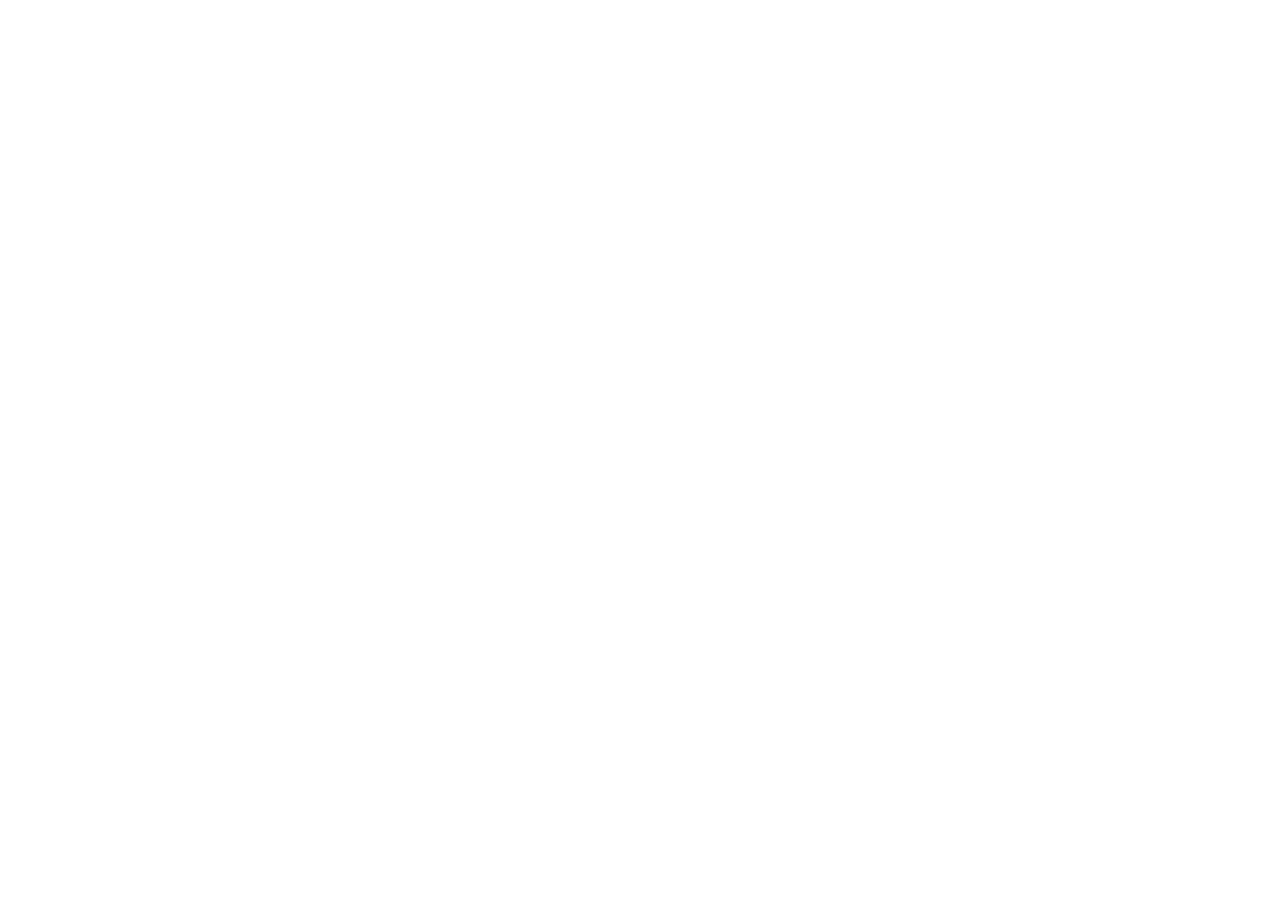
==== index.html @ 211f7cfb "add initial website content for bei.money" ====
<!doctype html>
<html lang="en">
  <head>
    <meta charset="UTF-8" />
    <link rel="icon" type="image/svg+xml" href="/beimoney-website/assets/favicon-C5PRmY2d.png" />
    <meta name="viewport" content="width=device-width, initial-scale=1.0" />
    <title>Bei Money</title>
    <link
      rel="stylesheet"
      href="https://fonts.googleapis.com/css?family=Fira+Sans:400,400i,500,700"
    />
    <script type="module" crossorigin src="/beimoney-website/assets/index-CaS7_gN7.js"></script>
    <link rel="stylesheet" crossorigin href="/beimoney-website/assets/index-CjQytxza.css">
  </head>
  <body class="bg-gray-100">
    <div id="root"></div>
  </body>
</html>
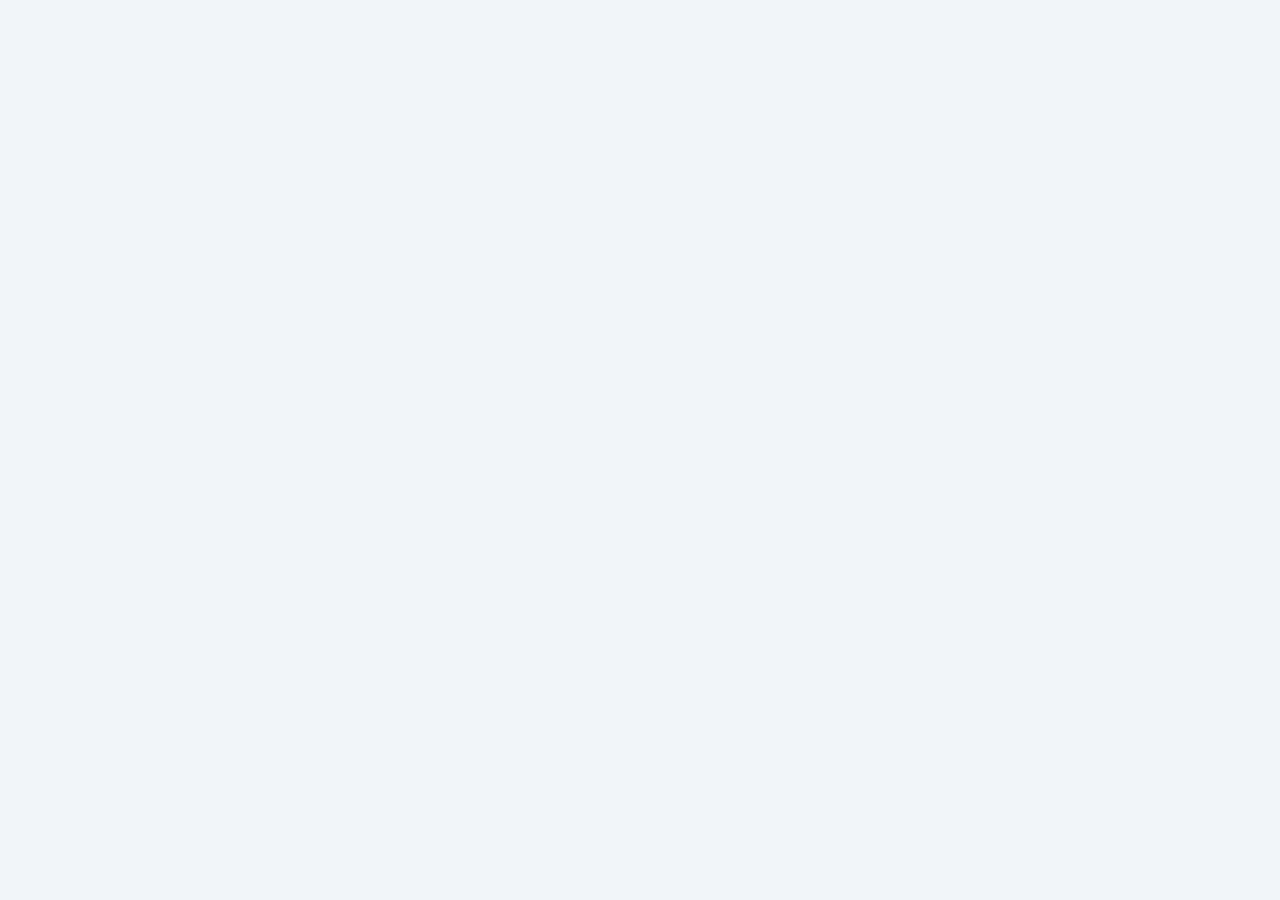
==== commit fd9acb73: "update the base directory for the site" ====
--- a/index.html
+++ b/index.html
@@ -2,15 +2,15 @@
 <html lang="en">
   <head>
     <meta charset="UTF-8" />
-    <link rel="icon" type="image/svg+xml" href="/beimoney-website/assets/favicon-C5PRmY2d.png" />
+    <link rel="icon" type="image/svg+xml" href="/assets/favicon-C5PRmY2d.png" />
     <meta name="viewport" content="width=device-width, initial-scale=1.0" />
     <title>Bei Money</title>
     <link
       rel="stylesheet"
       href="https://fonts.googleapis.com/css?family=Fira+Sans:400,400i,500,700"
     />
-    <script type="module" crossorigin src="/beimoney-website/assets/index-CaS7_gN7.js"></script>
-    <link rel="stylesheet" crossorigin href="/beimoney-website/assets/index-CjQytxza.css">
+    <script type="module" crossorigin src="/assets/index-CsopZhjK.js"></script>
+    <link rel="stylesheet" crossorigin href="/assets/index-CjQytxza.css">
   </head>
   <body class="bg-gray-100">
     <div id="root"></div>
--- a/assets/index-CjQytxza.css
+++ b/assets/index-CjQytxza.css
@@ -0,0 +1,2 @@
+/*! tailwindcss v3.4.7 | MIT License | https://tailwindcss.com
+ */*,:before,:after{box-sizing:border-box;border-width:0;border-style:solid;border-color:#e2e8f0}:before,:after{--tw-content: ""}html,:host{line-height:1.5;-webkit-text-size-adjust:100%;-moz-tab-size:4;-o-tab-size:4;tab-size:4;font-family:Fira Sans,ui-sans-serif,system-ui,sans-serif,"Apple Color Emoji","Segoe UI Emoji",Segoe UI Symbol,"Noto Color Emoji";font-feature-settings:normal;font-variation-settings:normal;-webkit-tap-highlight-color:transparent}body{margin:0;line-height:inherit}hr{height:0;color:inherit;border-top-width:1px}abbr:where([title]){-webkit-text-decoration:underline dotted;text-decoration:underline dotted}h1,h2,h3,h4,h5,h6{font-size:inherit;font-weight:inherit}a{color:inherit;text-decoration:inherit}b,strong{font-weight:bolder}code,kbd,samp,pre{font-family:ui-monospace,SFMono-Regular,Menlo,Monaco,Consolas,Liberation Mono,Courier New,monospace;font-feature-settings:normal;font-variation-settings:normal;font-size:1em}small{font-size:80%}sub,sup{font-size:75%;line-height:0;position:relative;vertical-align:baseline}sub{bottom:-.25em}sup{top:-.5em}table{text-indent:0;border-color:inherit;border-collapse:collapse}button,input,optgroup,select,textarea{font-family:inherit;font-feature-settings:inherit;font-variation-settings:inherit;font-size:100%;font-weight:inherit;line-height:inherit;letter-spacing:inherit;color:inherit;margin:0;padding:0}button,select{text-transform:none}button,input:where([type=button]),input:where([type=reset]),input:where([type=submit]){-webkit-appearance:button;background-color:transparent;background-image:none}:-moz-focusring{outline:auto}:-moz-ui-invalid{box-shadow:none}progress{vertical-align:baseline}::-webkit-inner-spin-button,::-webkit-outer-spin-button{height:auto}[type=search]{-webkit-appearance:textfield;outline-offset:-2px}::-webkit-search-decoration{-webkit-appearance:none}::-webkit-file-upload-button{-webkit-appearance:button;font:inherit}summary{display:list-item}blockquote,dl,dd,h1,h2,h3,h4,h5,h6,hr,figure,p,pre{margin:0}fieldset{margin:0;padding:0}legend{padding:0}ol,ul,menu{list-style:none;margin:0;padding:0}dialog{padding:0}textarea{resize:vertical}input::-moz-placeholder,textarea::-moz-placeholder{opacity:1;color:#94a3b8}input::placeholder,textarea::placeholder{opacity:1;color:#94a3b8}button,[role=button]{cursor:pointer}:disabled{cursor:default}img,svg,video,canvas,audio,iframe,embed,object{display:block;vertical-align:middle}img,video{max-width:100%;height:auto}[hidden]{display:none}[type=text],input:where(:not([type])),[type=email],[type=url],[type=password],[type=number],[type=date],[type=datetime-local],[type=month],[type=search],[type=tel],[type=time],[type=week],[multiple],textarea,select{-webkit-appearance:none;-moz-appearance:none;appearance:none;background-color:#fff;border-color:#64748b;border-width:1px;border-radius:0;padding:.5rem .75rem;font-size:1rem;line-height:1.5rem;--tw-shadow: 0 0 #0000}[type=text]:focus,input:where(:not([type])):focus,[type=email]:focus,[type=url]:focus,[type=password]:focus,[type=number]:focus,[type=date]:focus,[type=datetime-local]:focus,[type=month]:focus,[type=search]:focus,[type=tel]:focus,[type=time]:focus,[type=week]:focus,[multiple]:focus,textarea:focus,select:focus{outline:2px solid transparent;outline-offset:2px;--tw-ring-inset: var(--tw-empty, );--tw-ring-offset-width: 0px;--tw-ring-offset-color: #fff;--tw-ring-color: #2563eb;--tw-ring-offset-shadow: var(--tw-ring-inset) 0 0 0 var(--tw-ring-offset-width) var(--tw-ring-offset-color);--tw-ring-shadow: var(--tw-ring-inset) 0 0 0 calc(1px + var(--tw-ring-offset-width)) var(--tw-ring-color);box-shadow:var(--tw-ring-offset-shadow),var(--tw-ring-shadow),var(--tw-shadow);border-color:#2563eb}input::-moz-placeholder,textarea::-moz-placeholder{color:#64748b;opacity:1}input::placeholder,textarea::placeholder{color:#64748b;opacity:1}::-webkit-datetime-edit-fields-wrapper{padding:0}::-webkit-date-and-time-value{min-height:1.5em;text-align:inherit}::-webkit-datetime-edit{display:inline-flex}::-webkit-datetime-edit,::-webkit-datetime-edit-year-field,::-webkit-datetime-edit-month-field,::-webkit-datetime-edit-day-field,::-webkit-datetime-edit-hour-field,::-webkit-datetime-edit-minute-field,::-webkit-datetime-edit-second-field,::-webkit-datetime-edit-millisecond-field,::-webkit-datetime-edit-meridiem-field{padding-top:0;padding-bottom:0}select{background-image:url("data:image/svg+xml,%3csvg xmlns='http://www.w3.org/2000/svg' fill='none' viewBox='0 0 20 20'%3e%3cpath stroke='%2364748b' stroke-linecap='round' stroke-linejoin='round' stroke-width='1.5' d='M6 8l4 4 4-4'/%3e%3c/svg%3e");background-position:right .5rem center;background-repeat:no-repeat;background-size:1.5em 1.5em;padding-right:2.5rem;-webkit-print-color-adjust:exact;print-color-adjust:exact}[multiple],[size]:where(select:not([size="1"])){background-image:initial;background-position:initial;background-repeat:unset;background-size:initial;padding-right:.75rem;-webkit-print-color-adjust:unset;print-color-adjust:unset}[type=checkbox],[type=radio]{-webkit-appearance:none;-moz-appearance:none;appearance:none;padding:0;-webkit-print-color-adjust:exact;print-color-adjust:exact;display:inline-block;vertical-align:middle;background-origin:border-box;-webkit-user-select:none;-moz-user-select:none;user-select:none;flex-shrink:0;height:1rem;width:1rem;color:#2563eb;background-color:#fff;border-color:#64748b;border-width:1px;--tw-shadow: 0 0 #0000}[type=checkbox]{border-radius:0}[type=radio]{border-radius:100%}[type=checkbox]:focus,[type=radio]:focus{outline:2px solid transparent;outline-offset:2px;--tw-ring-inset: var(--tw-empty, );--tw-ring-offset-width: 2px;--tw-ring-offset-color: #fff;--tw-ring-color: #2563eb;--tw-ring-offset-shadow: var(--tw-ring-inset) 0 0 0 var(--tw-ring-offset-width) var(--tw-ring-offset-color);--tw-ring-shadow: var(--tw-ring-inset) 0 0 0 calc(2px + var(--tw-ring-offset-width)) var(--tw-ring-color);box-shadow:var(--tw-ring-offset-shadow),var(--tw-ring-shadow),var(--tw-shadow)}[type=checkbox]:checked,[type=radio]:checked{border-color:transparent;background-color:currentColor;background-size:100% 100%;background-position:center;background-repeat:no-repeat}[type=checkbox]:checked{background-image:url("data:image/svg+xml,%3csvg viewBox='0 0 16 16' fill='white' xmlns='http://www.w3.org/2000/svg'%3e%3cpath d='M12.207 4.793a1 1 0 010 1.414l-5 5a1 1 0 01-1.414 0l-2-2a1 1 0 011.414-1.414L6.5 9.086l4.293-4.293a1 1 0 011.414 0z'/%3e%3c/svg%3e")}@media (forced-colors: active){[type=checkbox]:checked{-webkit-appearance:auto;-moz-appearance:auto;appearance:auto}}[type=radio]:checked{background-image:url("data:image/svg+xml,%3csvg viewBox='0 0 16 16' fill='white' xmlns='http://www.w3.org/2000/svg'%3e%3ccircle cx='8' cy='8' r='3'/%3e%3c/svg%3e")}@media (forced-colors: active){[type=radio]:checked{-webkit-appearance:auto;-moz-appearance:auto;appearance:auto}}[type=checkbox]:checked:hover,[type=checkbox]:checked:focus,[type=radio]:checked:hover,[type=radio]:checked:focus{border-color:transparent;background-color:currentColor}[type=checkbox]:indeterminate{background-image:url("data:image/svg+xml,%3csvg xmlns='http://www.w3.org/2000/svg' fill='none' viewBox='0 0 16 16'%3e%3cpath stroke='white' stroke-linecap='round' stroke-linejoin='round' stroke-width='2' d='M4 8h8'/%3e%3c/svg%3e");border-color:transparent;background-color:currentColor;background-size:100% 100%;background-position:center;background-repeat:no-repeat}@media (forced-colors: active){[type=checkbox]:indeterminate{-webkit-appearance:auto;-moz-appearance:auto;appearance:auto}}[type=checkbox]:indeterminate:hover,[type=checkbox]:indeterminate:focus{border-color:transparent;background-color:currentColor}[type=file]{background:unset;border-color:inherit;border-width:0;border-radius:0;padding:0;font-size:unset;line-height:inherit}[type=file]:focus{outline:1px solid ButtonText;outline:1px auto -webkit-focus-ring-color}*,:before,:after{--tw-border-spacing-x: 0;--tw-border-spacing-y: 0;--tw-translate-x: 0;--tw-translate-y: 0;--tw-rotate: 0;--tw-skew-x: 0;--tw-skew-y: 0;--tw-scale-x: 1;--tw-scale-y: 1;--tw-pan-x: ;--tw-pan-y: ;--tw-pinch-zoom: ;--tw-scroll-snap-strictness: proximity;--tw-gradient-from-position: ;--tw-gradient-via-position: ;--tw-gradient-to-position: ;--tw-ordinal: ;--tw-slashed-zero: ;--tw-numeric-figure: ;--tw-numeric-spacing: ;--tw-numeric-fraction: ;--tw-ring-inset: ;--tw-ring-offset-width: 0px;--tw-ring-offset-color: #fff;--tw-ring-color: rgb(59 130 246 / .5);--tw-ring-offset-shadow: 0 0 #0000;--tw-ring-shadow: 0 0 #0000;--tw-shadow: 0 0 #0000;--tw-shadow-colored: 0 0 #0000;--tw-blur: ;--tw-brightness: ;--tw-contrast: ;--tw-grayscale: ;--tw-hue-rotate: ;--tw-invert: ;--tw-saturate: ;--tw-sepia: ;--tw-drop-shadow: ;--tw-backdrop-blur: ;--tw-backdrop-brightness: ;--tw-backdrop-contrast: ;--tw-backdrop-grayscale: ;--tw-backdrop-hue-rotate: ;--tw-backdrop-invert: ;--tw-backdrop-opacity: ;--tw-backdrop-saturate: ;--tw-backdrop-sepia: ;--tw-contain-size: ;--tw-contain-layout: ;--tw-contain-paint: ;--tw-contain-style: }::backdrop{--tw-border-spacing-x: 0;--tw-border-spacing-y: 0;--tw-translate-x: 0;--tw-translate-y: 0;--tw-rotate: 0;--tw-skew-x: 0;--tw-skew-y: 0;--tw-scale-x: 1;--tw-scale-y: 1;--tw-pan-x: ;--tw-pan-y: ;--tw-pinch-zoom: ;--tw-scroll-snap-strictness: proximity;--tw-gradient-from-position: ;--tw-gradient-via-position: ;--tw-gradient-to-position: ;--tw-ordinal: ;--tw-slashed-zero: ;--tw-numeric-figure: ;--tw-numeric-spacing: ;--tw-numeric-fraction: ;--tw-ring-inset: ;--tw-ring-offset-width: 0px;--tw-ring-offset-color: #fff;--tw-ring-color: rgb(59 130 246 / .5);--tw-ring-offset-shadow: 0 0 #0000;--tw-ring-shadow: 0 0 #0000;--tw-shadow: 0 0 #0000;--tw-shadow-colored: 0 0 #0000;--tw-blur: ;--tw-brightness: ;--tw-contrast: ;--tw-grayscale: ;--tw-hue-rotate: ;--tw-invert: ;--tw-saturate: ;--tw-sepia: ;--tw-drop-shadow: ;--tw-backdrop-blur: ;--tw-backdrop-brightness: ;--tw-backdrop-contrast: ;--tw-backdrop-grayscale: ;--tw-backdrop-hue-rotate: ;--tw-backdrop-invert: ;--tw-backdrop-opacity: ;--tw-backdrop-saturate: ;--tw-backdrop-sepia: ;--tw-contain-size: ;--tw-contain-layout: ;--tw-contain-paint: ;--tw-contain-style: }.prose{color:var(--tw-prose-body);max-width:65ch}.prose :where(p):not(:where([class~=not-prose],[class~=not-prose] *)){margin-top:1.25em;margin-bottom:1.25em}.prose :where([class~=lead]):not(:where([class~=not-prose],[class~=not-prose] *)){color:var(--tw-prose-lead);font-size:1.25em;line-height:1.6;margin-top:1.2em;margin-bottom:1.2em}.prose :where(a):not(:where([class~=not-prose],[class~=not-prose] *)){color:currentColor;text-decoration:underline;font-weight:500}.prose :where(strong):not(:where([class~=not-prose],[class~=not-prose] *)){color:var(--tw-prose-bold);font-weight:600}.prose :where(a strong):not(:where([class~=not-prose],[class~=not-prose] *)){color:inherit}.prose :where(blockquote strong):not(:where([class~=not-prose],[class~=not-prose] *)){color:inherit}.prose :where(thead th strong):not(:where([class~=not-prose],[class~=not-prose] *)){color:inherit}.prose :where(ol):not(:where([class~=not-prose],[class~=not-prose] *)){list-style-type:decimal;margin-top:1.25em;margin-bottom:1.25em;padding-inline-start:1.625em}.prose :where(ol[type=A]):not(:where([class~=not-prose],[class~=not-prose] *)){list-style-type:upper-alpha}.prose :where(ol[type=a]):not(:where([class~=not-prose],[class~=not-prose] *)){list-style-type:lower-alpha}.prose :where(ol[type=A s]):not(:where([class~=not-prose],[class~=not-prose] *)){list-style-type:upper-alpha}.prose :where(ol[type=a s]):not(:where([class~=not-prose],[class~=not-prose] *)){list-style-type:lower-alpha}.prose :where(ol[type=I]):not(:where([class~=not-prose],[class~=not-prose] *)){list-style-type:upper-roman}.prose :where(ol[type=i]):not(:where([class~=not-prose],[class~=not-prose] *)){list-style-type:lower-roman}.prose :where(ol[type=I s]):not(:where([class~=not-prose],[class~=not-prose] *)){list-style-type:upper-roman}.prose :where(ol[type=i s]):not(:where([class~=not-prose],[class~=not-prose] *)){list-style-type:lower-roman}.prose :where(ol[type="1"]):not(:where([class~=not-prose],[class~=not-prose] *)){list-style-type:decimal}.prose :where(ul):not(:where([class~=not-prose],[class~=not-prose] *)){list-style-type:disc;margin-top:1.25em;margin-bottom:1.25em;padding-inline-start:1.625em}.prose :where(ol>li):not(:where([class~=not-prose],[class~=not-prose] *))::marker{font-weight:400;color:var(--tw-prose-counters)}.prose :where(ul>li):not(:where([class~=not-prose],[class~=not-prose] *))::marker{color:var(--tw-prose-bullets)}.prose :where(dt):not(:where([class~=not-prose],[class~=not-prose] *)){color:var(--tw-prose-headings);font-weight:600;margin-top:1.25em}.prose :where(hr):not(:where([class~=not-prose],[class~=not-prose] *)){border-color:var(--tw-prose-hr);border-top-width:1px;margin-top:3em;margin-bottom:3em}.prose :where(blockquote):not(:where([class~=not-prose],[class~=not-prose] *)){font-weight:500;font-style:italic;color:var(--tw-prose-quotes);border-inline-start-width:.25rem;border-inline-start-color:var(--tw-prose-quote-borders);quotes:"“""”""‘""’";margin-top:1.6em;margin-bottom:1.6em;padding-inline-start:1em}.prose :where(blockquote p:first-of-type):not(:where([class~=not-prose],[class~=not-prose] *)):before{content:open-quote}.prose :where(blockquote p:last-of-type):not(:where([class~=not-prose],[class~=not-prose] *)):after{content:close-quote}.prose :where(h1):not(:where([class~=not-prose],[class~=not-prose] *)){color:var(--tw-prose-headings);font-weight:800;font-size:2.25em;margin-top:0;margin-bottom:.8888889em;line-height:1.1111111}.prose :where(h1 strong):not(:where([class~=not-prose],[class~=not-prose] *)){font-weight:900;color:inherit}.prose :where(h2):not(:where([class~=not-prose],[class~=not-prose] *)){color:var(--tw-prose-headings);font-weight:700;font-size:1.5em;margin-top:2em;margin-bottom:1em;line-height:1.3333333}.prose :where(h2 strong):not(:where([class~=not-prose],[class~=not-prose] *)){font-weight:800;color:inherit}.prose :where(h3):not(:where([class~=not-prose],[class~=not-prose] *)){color:var(--tw-prose-headings);font-weight:600;font-size:1.25em;margin-top:1.6em;margin-bottom:.6em;line-height:1.6}.prose :where(h3 strong):not(:where([class~=not-prose],[class~=not-prose] *)){font-weight:700;color:inherit}.prose :where(h4):not(:where([class~=not-prose],[class~=not-prose] *)){color:var(--tw-prose-headings);font-weight:600;margin-top:1.5em;margin-bottom:.5em;line-height:1.5}.prose :where(h4 strong):not(:where([class~=not-prose],[class~=not-prose] *)){font-weight:700;color:inherit}.prose :where(img):not(:where([class~=not-prose],[class~=not-prose] *)){margin-top:2em;margin-bottom:2em}.prose :where(picture):not(:where([class~=not-prose],[class~=not-prose] *)){display:block;margin-top:2em;margin-bottom:2em}.prose :where(video):not(:where([class~=not-prose],[class~=not-prose] *)){margin-top:2em;margin-bottom:2em}.prose :where(kbd):not(:where([class~=not-prose],[class~=not-prose] *)){font-weight:500;font-family:inherit;color:var(--tw-prose-kbd);box-shadow:0 0 0 1px rgb(var(--tw-prose-kbd-shadows) / 10%),0 3px rgb(var(--tw-prose-kbd-shadows) / 10%);font-size:.875em;border-radius:.3125rem;padding-top:.1875em;padding-inline-end:.375em;padding-bottom:.1875em;padding-inline-start:.375em}.prose :where(code):not(:where([class~=not-prose],[class~=not-prose] *)){color:var(--tw-prose-code);font-weight:600;font-size:.875em}.prose :where(code):not(:where([class~=not-prose],[class~=not-prose] *)):before{content:"`"}.prose :where(code):not(:where([class~=not-prose],[class~=not-prose] *)):after{content:"`"}.prose :where(a code):not(:where([class~=not-prose],[class~=not-prose] *)){color:inherit}.prose :where(h1 code):not(:where([class~=not-prose],[class~=not-prose] *)){color:inherit}.prose :where(h2 code):not(:where([class~=not-prose],[class~=not-prose] *)){color:inherit;font-size:.875em}.prose :where(h3 code):not(:where([class~=not-prose],[class~=not-prose] *)){color:inherit;font-size:.9em}.prose :where(h4 code):not(:where([class~=not-prose],[class~=not-prose] *)){color:inherit}.prose :where(blockquote code):not(:where([class~=not-prose],[class~=not-prose] *)){color:inherit}.prose :where(thead th code):not(:where([class~=not-prose],[class~=not-prose] *)){color:inherit}.prose :where(pre):not(:where([class~=not-prose],[class~=not-prose] *)){color:var(--tw-prose-pre-code);background-color:var(--tw-prose-pre-bg);overflow-x:auto;font-weight:400;font-size:.875em;line-height:1.7142857;margin-top:1.7142857em;margin-bottom:1.7142857em;border-radius:.375rem;padding-top:.8571429em;padding-inline-end:1.1428571em;padding-bottom:.8571429em;padding-inline-start:1.1428571em}.prose :where(pre code):not(:where([class~=not-prose],[class~=not-prose] *)){background-color:transparent;border-width:0;border-radius:0;padding:0;font-weight:inherit;color:inherit;font-size:inherit;font-family:inherit;line-height:inherit}.prose :where(pre code):not(:where([class~=not-prose],[class~=not-prose] *)):before{content:none}.prose :where(pre code):not(:where([class~=not-prose],[class~=not-prose] *)):after{content:none}.prose :where(table):not(:where([class~=not-prose],[class~=not-prose] *)){width:100%;table-layout:auto;text-align:start;margin-top:2em;margin-bottom:2em;font-size:.875em;line-height:1.7142857}.prose :where(thead):not(:where([class~=not-prose],[class~=not-prose] *)){border-bottom-width:1px;border-bottom-color:var(--tw-prose-th-borders)}.prose :where(thead th):not(:where([class~=not-prose],[class~=not-prose] *)){color:var(--tw-prose-headings);font-weight:600;vertical-align:bottom;padding-inline-end:.5714286em;padding-bottom:.5714286em;padding-inline-start:.5714286em}.prose :where(tbody tr):not(:where([class~=not-prose],[class~=not-prose] *)){border-bottom-width:1px;border-bottom-color:var(--tw-prose-td-borders)}.prose :where(tbody tr:last-child):not(:where([class~=not-prose],[class~=not-prose] *)){border-bottom-width:0}.prose :where(tbody td):not(:where([class~=not-prose],[class~=not-prose] *)){vertical-align:baseline}.prose :where(tfoot):not(:where([class~=not-prose],[class~=not-prose] *)){border-top-width:1px;border-top-color:var(--tw-prose-th-borders)}.prose :where(tfoot td):not(:where([class~=not-prose],[class~=not-prose] *)){vertical-align:top}.prose :where(figure>*):not(:where([class~=not-prose],[class~=not-prose] *)){margin-top:0;margin-bottom:0}.prose :where(figcaption):not(:where([class~=not-prose],[class~=not-prose] *)){color:var(--tw-prose-captions);font-size:.875em;line-height:1.4285714;margin-top:.8571429em}.prose{--tw-prose-body: #374151;--tw-prose-headings: #111827;--tw-prose-lead: #4b5563;--tw-prose-links: #111827;--tw-prose-bold: #111827;--tw-prose-counters: #6b7280;--tw-prose-bullets: #d1d5db;--tw-prose-hr: #e5e7eb;--tw-prose-quotes: #111827;--tw-prose-quote-borders: #e5e7eb;--tw-prose-captions: #6b7280;--tw-prose-kbd: #111827;--tw-prose-kbd-shadows: 17 24 39;--tw-prose-code: #111827;--tw-prose-pre-code: #e5e7eb;--tw-prose-pre-bg: #1f2937;--tw-prose-th-borders: #d1d5db;--tw-prose-td-borders: #e5e7eb;--tw-prose-invert-body: #d1d5db;--tw-prose-invert-headings: #fff;--tw-prose-invert-lead: #9ca3af;--tw-prose-invert-links: #fff;--tw-prose-invert-bold: #fff;--tw-prose-invert-counters: #9ca3af;--tw-prose-invert-bullets: #4b5563;--tw-prose-invert-hr: #374151;--tw-prose-invert-quotes: #f3f4f6;--tw-prose-invert-quote-borders: #374151;--tw-prose-invert-captions: #9ca3af;--tw-prose-invert-kbd: #fff;--tw-prose-invert-kbd-shadows: 255 255 255;--tw-prose-invert-code: #fff;--tw-prose-invert-pre-code: #d1d5db;--tw-prose-invert-pre-bg: rgb(0 0 0 / 50%);--tw-prose-invert-th-borders: #4b5563;--tw-prose-invert-td-borders: #374151;font-size:1rem;line-height:1.75}.prose :where(picture>img):not(:where([class~=not-prose],[class~=not-prose] *)){margin-top:0;margin-bottom:0}.prose :where(li):not(:where([class~=not-prose],[class~=not-prose] *)){margin-top:.5em;margin-bottom:.5em}.prose :where(ol>li):not(:where([class~=not-prose],[class~=not-prose] *)){padding-inline-start:.375em}.prose :where(ul>li):not(:where([class~=not-prose],[class~=not-prose] *)){padding-inline-start:.375em}.prose :where(.prose>ul>li p):not(:where([class~=not-prose],[class~=not-prose] *)){margin-top:.75em;margin-bottom:.75em}.prose :where(.prose>ul>li>p:first-child):not(:where([class~=not-prose],[class~=not-prose] *)){margin-top:1.25em}.prose :where(.prose>ul>li>p:last-child):not(:where([class~=not-prose],[class~=not-prose] *)){margin-bottom:1.25em}.prose :where(.prose>ol>li>p:first-child):not(:where([class~=not-prose],[class~=not-prose] *)){margin-top:1.25em}.prose :where(.prose>ol>li>p:last-child):not(:where([class~=not-prose],[class~=not-prose] *)){margin-bottom:1.25em}.prose :where(ul ul,ul ol,ol ul,ol ol):not(:where([class~=not-prose],[class~=not-prose] *)){margin-top:.75em;margin-bottom:.75em}.prose :where(dl):not(:where([class~=not-prose],[class~=not-prose] *)){margin-top:1.25em;margin-bottom:1.25em}.prose :where(dd):not(:where([class~=not-prose],[class~=not-prose] *)){margin-top:.5em;padding-inline-start:1.625em}.prose :where(hr+*):not(:where([class~=not-prose],[class~=not-prose] *)){margin-top:0}.prose :where(h2+*):not(:where([class~=not-prose],[class~=not-prose] *)){margin-top:0}.prose :where(h3+*):not(:where([class~=not-prose],[class~=not-prose] *)){margin-top:0}.prose :where(h4+*):not(:where([class~=not-prose],[class~=not-prose] *)){margin-top:0}.prose :where(thead th:first-child):not(:where([class~=not-prose],[class~=not-prose] *)){padding-inline-start:0}.prose :where(thead th:last-child):not(:where([class~=not-prose],[class~=not-prose] *)){padding-inline-end:0}.prose :where(tbody td,tfoot td):not(:where([class~=not-prose],[class~=not-prose] *)){padding-top:.5714286em;padding-inline-end:.5714286em;padding-bottom:.5714286em;padding-inline-start:.5714286em}.prose :where(tbody td:first-child,tfoot td:first-child):not(:where([class~=not-prose],[class~=not-prose] *)){padding-inline-start:0}.prose :where(tbody td:last-child,tfoot td:last-child):not(:where([class~=not-prose],[class~=not-prose] *)){padding-inline-end:0}.prose :where(figure):not(:where([class~=not-prose],[class~=not-prose] *)){margin-top:2em;margin-bottom:2em}.prose :where(.prose>:first-child):not(:where([class~=not-prose],[class~=not-prose] *)){margin-top:0}.prose :where(.prose>:last-child):not(:where([class~=not-prose],[class~=not-prose] *)){margin-bottom:0}.prose-xl{font-size:1.25rem;line-height:1.8}.prose-xl :where(p):not(:where([class~=not-prose],[class~=not-prose] *)){margin-top:1.2em;margin-bottom:1.2em}.prose-xl :where([class~=lead]):not(:where([class~=not-prose],[class~=not-prose] *)){font-size:1.2em;line-height:1.5;margin-top:1em;margin-bottom:1em}.prose-xl :where(blockquote):not(:where([class~=not-prose],[class~=not-prose] *)){margin-top:1.6em;margin-bottom:1.6em;padding-inline-start:1.0666667em}.prose-xl :where(h1):not(:where([class~=not-prose],[class~=not-prose] *)){font-size:2.8em;margin-top:0;margin-bottom:.8571429em;line-height:1}.prose-xl :where(h2):not(:where([class~=not-prose],[class~=not-prose] *)){font-size:1.8em;margin-top:1.5555556em;margin-bottom:.8888889em;line-height:1.1111111}.prose-xl :where(h3):not(:where([class~=not-prose],[class~=not-prose] *)){font-size:1.5em;margin-top:1.6em;margin-bottom:.6666667em;line-height:1.3333333}.prose-xl :where(h4):not(:where([class~=not-prose],[class~=not-prose] *)){margin-top:1.8em;margin-bottom:.6em;line-height:1.6}.prose-xl :where(img):not(:where([class~=not-prose],[class~=not-prose] *)){margin-top:2em;margin-bottom:2em}.prose-xl :where(picture):not(:where([class~=not-prose],[class~=not-prose] *)){margin-top:2em;margin-bottom:2em}.prose-xl :where(picture>img):not(:where([class~=not-prose],[class~=not-prose] *)){margin-top:0;margin-bottom:0}.prose-xl :where(video):not(:where([class~=not-prose],[class~=not-prose] *)){margin-top:2em;margin-bottom:2em}.prose-xl :where(kbd):not(:where([class~=not-prose],[class~=not-prose] *)){font-size:.9em;border-radius:.3125rem;padding-top:.25em;padding-inline-end:.4em;padding-bottom:.25em;padding-inline-start:.4em}.prose-xl :where(code):not(:where([class~=not-prose],[class~=not-prose] *)){font-size:.9em}.prose-xl :where(h2 code):not(:where([class~=not-prose],[class~=not-prose] *)){font-size:.8611111em}.prose-xl :where(h3 code):not(:where([class~=not-prose],[class~=not-prose] *)){font-size:.9em}.prose-xl :where(pre):not(:where([class~=not-prose],[class~=not-prose] *)){font-size:.9em;line-height:1.7777778;margin-top:2em;margin-bottom:2em;border-radius:.5rem;padding-top:1.1111111em;padding-inline-end:1.3333333em;padding-bottom:1.1111111em;padding-inline-start:1.3333333em}.prose-xl :where(ol):not(:where([class~=not-prose],[class~=not-prose] *)){margin-top:1.2em;margin-bottom:1.2em;padding-inline-start:1.6em}.prose-xl :where(ul):not(:where([class~=not-prose],[class~=not-prose] *)){margin-top:1.2em;margin-bottom:1.2em;padding-inline-start:1.6em}.prose-xl :where(li):not(:where([class~=not-prose],[class~=not-prose] *)){margin-top:.6em;margin-bottom:.6em}.prose-xl :where(ol>li):not(:where([class~=not-prose],[class~=not-prose] *)){padding-inline-start:.4em}.prose-xl :where(ul>li):not(:where([class~=not-prose],[class~=not-prose] *)){padding-inline-start:.4em}.prose-xl :where(.prose-xl>ul>li p):not(:where([class~=not-prose],[class~=not-prose] *)){margin-top:.8em;margin-bottom:.8em}.prose-xl :where(.prose-xl>ul>li>p:first-child):not(:where([class~=not-prose],[class~=not-prose] *)){margin-top:1.2em}.prose-xl :where(.prose-xl>ul>li>p:last-child):not(:where([class~=not-prose],[class~=not-prose] *)){margin-bottom:1.2em}.prose-xl :where(.prose-xl>ol>li>p:first-child):not(:where([class~=not-prose],[class~=not-prose] *)){margin-top:1.2em}.prose-xl :where(.prose-xl>ol>li>p:last-child):not(:where([class~=not-prose],[class~=not-prose] *)){margin-bottom:1.2em}.prose-xl :where(ul ul,ul ol,ol ul,ol ol):not(:where([class~=not-prose],[class~=not-prose] *)){margin-top:.8em;margin-bottom:.8em}.prose-xl :where(dl):not(:where([class~=not-prose],[class~=not-prose] *)){margin-top:1.2em;margin-bottom:1.2em}.prose-xl :where(dt):not(:where([class~=not-prose],[class~=not-prose] *)){margin-top:1.2em}.prose-xl :where(dd):not(:where([class~=not-prose],[class~=not-prose] *)){margin-top:.6em;padding-inline-start:1.6em}.prose-xl :where(hr):not(:where([class~=not-prose],[class~=not-prose] *)){margin-top:2.8em;margin-bottom:2.8em}.prose-xl :where(hr+*):not(:where([class~=not-prose],[class~=not-prose] *)){margin-top:0}.prose-xl :where(h2+*):not(:where([class~=not-prose],[class~=not-prose] *)){margin-top:0}.prose-xl :where(h3+*):not(:where([class~=not-prose],[class~=not-prose] *)){margin-top:0}.prose-xl :where(h4+*):not(:where([class~=not-prose],[class~=not-prose] *)){margin-top:0}.prose-xl :where(table):not(:where([class~=not-prose],[class~=not-prose] *)){font-size:.9em;line-height:1.5555556}.prose-xl :where(thead th):not(:where([class~=not-prose],[class~=not-prose] *)){padding-inline-end:.6666667em;padding-bottom:.8888889em;padding-inline-start:.6666667em}.prose-xl :where(thead th:first-child):not(:where([class~=not-prose],[class~=not-prose] *)){padding-inline-start:0}.prose-xl :where(thead th:last-child):not(:where([class~=not-prose],[class~=not-prose] *)){padding-inline-end:0}.prose-xl :where(tbody td,tfoot td):not(:where([class~=not-prose],[class~=not-prose] *)){padding-top:.8888889em;padding-inline-end:.6666667em;padding-bottom:.8888889em;padding-inline-start:.6666667em}.prose-xl :where(tbody td:first-child,tfoot td:first-child):not(:where([class~=not-prose],[class~=not-prose] *)){padding-inline-start:0}.prose-xl :where(tbody td:last-child,tfoot td:last-child):not(:where([class~=not-prose],[class~=not-prose] *)){padding-inline-end:0}.prose-xl :where(figure):not(:where([class~=not-prose],[class~=not-prose] *)){margin-top:2em;margin-bottom:2em}.prose-xl :where(figure>*):not(:where([class~=not-prose],[class~=not-prose] *)){margin-top:0;margin-bottom:0}.prose-xl :where(figcaption):not(:where([class~=not-prose],[class~=not-prose] *)){font-size:.9em;line-height:1.5555556;margin-top:1em}.prose-xl :where(.prose-xl>:first-child):not(:where([class~=not-prose],[class~=not-prose] *)){margin-top:0}.prose-xl :where(.prose-xl>:last-child):not(:where([class~=not-prose],[class~=not-prose] *)){margin-bottom:0}.sr-only{position:absolute;width:1px;height:1px;padding:0;margin:-1px;overflow:hidden;clip:rect(0,0,0,0);white-space:nowrap;border-width:0}.absolute{position:absolute}.relative{position:relative}.inset-0{top:0;right:0;bottom:0;left:0}.-top-48{top:-12rem}.-top-5{top:-1.25rem}.bottom-0{bottom:0}.left-1\/2{left:50%}.left-16{left:4rem}.left-44{left:11rem}.left-96{left:24rem}.top-0{top:0}.top-4{top:1rem}.top-72{top:18rem}.m-0{margin:0}.m-auto{margin:auto}.-mx-4{margin-left:-1rem;margin-right:-1rem}.-mx-6{margin-left:-1.5rem;margin-right:-1.5rem}.mx-auto{margin-left:auto;margin-right:auto}.my-0{margin-top:0;margin-bottom:0}.-mt-px{margin-top:-1px}.mb-3{margin-bottom:.75rem}.mb-4{margin-bottom:1rem}.ml-28{margin-left:7rem}.ml-auto{margin-left:auto}.mr-2{margin-right:.5rem}.mt-0{margin-top:0}.mt-12{margin-top:3rem}.mt-2{margin-top:.5rem}.mt-4{margin-top:1rem}.mt-8{margin-top:2rem}.block{display:block}.flex{display:flex}.inline-flex{display:inline-flex}.hidden{display:none}.min-h-screen{min-height:100vh}.w-1\/2{width:50%}.w-full{width:100%}.max-w-3xl{max-width:48rem}.max-w-6xl{max-width:72rem}.max-w-\[40rem\]{max-width:40rem}.max-w-md{max-width:28rem}.max-w-screen-2xl{max-width:1536px}.max-w-screen-sm{max-width:640px}.flex-shrink{flex-shrink:1}.flex-shrink-0{flex-shrink:0}.flex-grow{flex-grow:1}.transform{transform:translate(var(--tw-translate-x),var(--tw-translate-y)) rotate(var(--tw-rotate)) skew(var(--tw-skew-x)) skewY(var(--tw-skew-y)) scaleX(var(--tw-scale-x)) scaleY(var(--tw-scale-y))}.cursor-pointer{cursor:pointer}.flex-col{flex-direction:column}.items-center{align-items:center}.justify-center{justify-content:center}.justify-between{justify-content:space-between}.gap-2{gap:.5rem}.gap-4{gap:1rem}.gap-6{gap:1.5rem}.space-y-4>:not([hidden])~:not([hidden]){--tw-space-y-reverse: 0;margin-top:calc(1rem * calc(1 - var(--tw-space-y-reverse)));margin-bottom:calc(1rem * var(--tw-space-y-reverse))}.overflow-hidden{overflow:hidden}.whitespace-nowrap{white-space:nowrap}.rounded-sm{border-radius:.125rem}.border{border-width:1px}.border-0{border-width:0px}.border-b{border-bottom-width:1px}.border-gray-200{--tw-border-opacity: 1;border-color:rgb(226 232 240 / var(--tw-border-opacity))}.border-gray-300{--tw-border-opacity: 1;border-color:rgb(203 213 225 / var(--tw-border-opacity))}.border-primary-200{--tw-border-opacity: 1;border-color:rgb(186 230 253 / var(--tw-border-opacity))}.bg-gray-100{--tw-bg-opacity: 1;background-color:rgb(241 245 249 / var(--tw-bg-opacity))}.bg-primary-400{--tw-bg-opacity: 1;background-color:rgb(56 189 248 / var(--tw-bg-opacity))}.bg-white{--tw-bg-opacity: 1;background-color:rgb(255 255 255 / var(--tw-bg-opacity))}.bg-gradient-to-b{background-image:linear-gradient(to bottom,var(--tw-gradient-stops))}.bg-gradient-to-r{background-image:linear-gradient(to right,var(--tw-gradient-stops))}.from-primary-600{--tw-gradient-from: #0284c7 var(--tw-gradient-from-position);--tw-gradient-to: rgb(2 132 199 / 0) var(--tw-gradient-to-position);--tw-gradient-stops: var(--tw-gradient-from), var(--tw-gradient-to)}.from-secondary-500{--tw-gradient-from: #10b981 var(--tw-gradient-from-position);--tw-gradient-to: rgb(16 185 129 / 0) var(--tw-gradient-to-position);--tw-gradient-stops: var(--tw-gradient-from), var(--tw-gradient-to)}.to-primary-400{--tw-gradient-to: #38bdf8 var(--tw-gradient-to-position)}.to-secondary-400{--tw-gradient-to: #34d399 var(--tw-gradient-to-position)}.px-4{padding-left:1rem;padding-right:1rem}.px-6{padding-left:1.5rem;padding-right:1.5rem}.px-7{padding-left:1.75rem;padding-right:1.75rem}.py-10{padding-top:2.5rem;padding-bottom:2.5rem}.py-3{padding-top:.75rem;padding-bottom:.75rem}.py-4{padding-top:1rem;padding-bottom:1rem}.py-6{padding-top:1.5rem;padding-bottom:1.5rem}.pb-16{padding-bottom:4rem}.pt-10{padding-top:2.5rem}.text-center{text-align:center}.text-4xl{font-size:2.25rem;line-height:2.5rem}.text-lg{font-size:1.125rem;line-height:1.75rem}.text-sm{font-size:.875rem;line-height:1.25rem}.text-xl{font-size:1.25rem;line-height:1.75rem}.text-xs{font-size:.75rem;line-height:1rem}.font-bold{font-weight:700}.font-medium{font-weight:500}.uppercase{text-transform:uppercase}.italic{font-style:italic}.leading-10{line-height:2.5rem}.leading-4{line-height:1rem}.leading-5{line-height:1.25rem}.leading-none{line-height:1}.tracking-normal{letter-spacing:0em}.text-gray-500{--tw-text-opacity: 1;color:rgb(100 116 139 / var(--tw-text-opacity))}.text-white{--tw-text-opacity: 1;color:rgb(255 255 255 / var(--tw-text-opacity))}.no-underline{text-decoration-line:none}.shadow-2xl{--tw-shadow: 0 25px 50px -12px rgb(0 0 0 / .25);--tw-shadow-colored: 0 25px 50px -12px var(--tw-shadow-color);box-shadow:var(--tw-ring-offset-shadow, 0 0 #0000),var(--tw-ring-shadow, 0 0 #0000),var(--tw-shadow)}.shadow-lg{--tw-shadow: 0 10px 15px -3px rgb(0 0 0 / .1), 0 4px 6px -4px rgb(0 0 0 / .1);--tw-shadow-colored: 0 10px 15px -3px var(--tw-shadow-color), 0 4px 6px -4px var(--tw-shadow-color);box-shadow:var(--tw-ring-offset-shadow, 0 0 #0000),var(--tw-ring-shadow, 0 0 #0000),var(--tw-shadow)}.shadow-none{--tw-shadow: 0 0 #0000;--tw-shadow-colored: 0 0 #0000;box-shadow:var(--tw-ring-offset-shadow, 0 0 #0000),var(--tw-ring-shadow, 0 0 #0000),var(--tw-shadow)}.drop-shadow-2xl{--tw-drop-shadow: drop-shadow(0 25px 25px rgb(0 0 0 / .15));filter:var(--tw-blur) var(--tw-brightness) var(--tw-contrast) var(--tw-grayscale) var(--tw-hue-rotate) var(--tw-invert) var(--tw-saturate) var(--tw-sepia) var(--tw-drop-shadow)}.filter{filter:var(--tw-blur) var(--tw-brightness) var(--tw-contrast) var(--tw-grayscale) var(--tw-hue-rotate) var(--tw-invert) var(--tw-saturate) var(--tw-sepia) var(--tw-drop-shadow)}@media (min-width: 1024px){.lg\:prose-xl{font-size:1.25rem;line-height:1.8}.lg\:prose-xl :where(p):not(:where([class~=not-prose],[class~=not-prose] *)){margin-top:1.2em;margin-bottom:1.2em}.lg\:prose-xl :where([class~=lead]):not(:where([class~=not-prose],[class~=not-prose] *)){font-size:1.2em;line-height:1.5;margin-top:1em;margin-bottom:1em}.lg\:prose-xl :where(blockquote):not(:where([class~=not-prose],[class~=not-prose] *)){margin-top:1.6em;margin-bottom:1.6em;padding-inline-start:1.0666667em}.lg\:prose-xl :where(h1):not(:where([class~=not-prose],[class~=not-prose] *)){font-size:2.8em;margin-top:0;margin-bottom:.8571429em;line-height:1}.lg\:prose-xl :where(h2):not(:where([class~=not-prose],[class~=not-prose] *)){font-size:1.8em;margin-top:1.5555556em;margin-bottom:.8888889em;line-height:1.1111111}.lg\:prose-xl :where(h3):not(:where([class~=not-prose],[class~=not-prose] *)){font-size:1.5em;margin-top:1.6em;margin-bottom:.6666667em;line-height:1.3333333}.lg\:prose-xl :where(h4):not(:where([class~=not-prose],[class~=not-prose] *)){margin-top:1.8em;margin-bottom:.6em;line-height:1.6}.lg\:prose-xl :where(img):not(:where([class~=not-prose],[class~=not-prose] *)){margin-top:2em;margin-bottom:2em}.lg\:prose-xl :where(picture):not(:where([class~=not-prose],[class~=not-prose] *)){margin-top:2em;margin-bottom:2em}.lg\:prose-xl :where(picture>img):not(:where([class~=not-prose],[class~=not-prose] *)){margin-top:0;margin-bottom:0}.lg\:prose-xl :where(video):not(:where([class~=not-prose],[class~=not-prose] *)){margin-top:2em;margin-bottom:2em}.lg\:prose-xl :where(kbd):not(:where([class~=not-prose],[class~=not-prose] *)){font-size:.9em;border-radius:.3125rem;padding-top:.25em;padding-inline-end:.4em;padding-bottom:.25em;padding-inline-start:.4em}.lg\:prose-xl :where(code):not(:where([class~=not-prose],[class~=not-prose] *)){font-size:.9em}.lg\:prose-xl :where(h2 code):not(:where([class~=not-prose],[class~=not-prose] *)){font-size:.8611111em}.lg\:prose-xl :where(h3 code):not(:where([class~=not-prose],[class~=not-prose] *)){font-size:.9em}.lg\:prose-xl :where(pre):not(:where([class~=not-prose],[class~=not-prose] *)){font-size:.9em;line-height:1.7777778;margin-top:2em;margin-bottom:2em;border-radius:.5rem;padding-top:1.1111111em;padding-inline-end:1.3333333em;padding-bottom:1.1111111em;padding-inline-start:1.3333333em}.lg\:prose-xl :where(ol):not(:where([class~=not-prose],[class~=not-prose] *)){margin-top:1.2em;margin-bottom:1.2em;padding-inline-start:1.6em}.lg\:prose-xl :where(ul):not(:where([class~=not-prose],[class~=not-prose] *)){margin-top:1.2em;margin-bottom:1.2em;padding-inline-start:1.6em}.lg\:prose-xl :where(li):not(:where([class~=not-prose],[class~=not-prose] *)){margin-top:.6em;margin-bottom:.6em}.lg\:prose-xl :where(ol>li):not(:where([class~=not-prose],[class~=not-prose] *)){padding-inline-start:.4em}.lg\:prose-xl :where(ul>li):not(:where([class~=not-prose],[class~=not-prose] *)){padding-inline-start:.4em}.lg\:prose-xl :where(.lg\:prose-xl>ul>li p):not(:where([class~=not-prose],[class~=not-prose] *)){margin-top:.8em;margin-bottom:.8em}.lg\:prose-xl :where(.lg\:prose-xl>ul>li>p:first-child):not(:where([class~=not-prose],[class~=not-prose] *)){margin-top:1.2em}.lg\:prose-xl :where(.lg\:prose-xl>ul>li>p:last-child):not(:where([class~=not-prose],[class~=not-prose] *)){margin-bottom:1.2em}.lg\:prose-xl :where(.lg\:prose-xl>ol>li>p:first-child):not(:where([class~=not-prose],[class~=not-prose] *)){margin-top:1.2em}.lg\:prose-xl :where(.lg\:prose-xl>ol>li>p:last-child):not(:where([class~=not-prose],[class~=not-prose] *)){margin-bottom:1.2em}.lg\:prose-xl :where(ul ul,ul ol,ol ul,ol ol):not(:where([class~=not-prose],[class~=not-prose] *)){margin-top:.8em;margin-bottom:.8em}.lg\:prose-xl :where(dl):not(:where([class~=not-prose],[class~=not-prose] *)){margin-top:1.2em;margin-bottom:1.2em}.lg\:prose-xl :where(dt):not(:where([class~=not-prose],[class~=not-prose] *)){margin-top:1.2em}.lg\:prose-xl :where(dd):not(:where([class~=not-prose],[class~=not-prose] *)){margin-top:.6em;padding-inline-start:1.6em}.lg\:prose-xl :where(hr):not(:where([class~=not-prose],[class~=not-prose] *)){margin-top:2.8em;margin-bottom:2.8em}.lg\:prose-xl :where(hr+*):not(:where([class~=not-prose],[class~=not-prose] *)){margin-top:0}.lg\:prose-xl :where(h2+*):not(:where([class~=not-prose],[class~=not-prose] *)){margin-top:0}.lg\:prose-xl :where(h3+*):not(:where([class~=not-prose],[class~=not-prose] *)){margin-top:0}.lg\:prose-xl :where(h4+*):not(:where([class~=not-prose],[class~=not-prose] *)){margin-top:0}.lg\:prose-xl :where(table):not(:where([class~=not-prose],[class~=not-prose] *)){font-size:.9em;line-height:1.5555556}.lg\:prose-xl :where(thead th):not(:where([class~=not-prose],[class~=not-prose] *)){padding-inline-end:.6666667em;padding-bottom:.8888889em;padding-inline-start:.6666667em}.lg\:prose-xl :where(thead th:first-child):not(:where([class~=not-prose],[class~=not-prose] *)){padding-inline-start:0}.lg\:prose-xl :where(thead th:last-child):not(:where([class~=not-prose],[class~=not-prose] *)){padding-inline-end:0}.lg\:prose-xl :where(tbody td,tfoot td):not(:where([class~=not-prose],[class~=not-prose] *)){padding-top:.8888889em;padding-inline-end:.6666667em;padding-bottom:.8888889em;padding-inline-start:.6666667em}.lg\:prose-xl :where(tbody td:first-child,tfoot td:first-child):not(:where([class~=not-prose],[class~=not-prose] *)){padding-inline-start:0}.lg\:prose-xl :where(tbody td:last-child,tfoot td:last-child):not(:where([class~=not-prose],[class~=not-prose] *)){padding-inline-end:0}.lg\:prose-xl :where(figure):not(:where([class~=not-prose],[class~=not-prose] *)){margin-top:2em;margin-bottom:2em}.lg\:prose-xl :where(figure>*):not(:where([class~=not-prose],[class~=not-prose] *)){margin-top:0;margin-bottom:0}.lg\:prose-xl :where(figcaption):not(:where([class~=not-prose],[class~=not-prose] *)){font-size:.9em;line-height:1.5555556;margin-top:1em}.lg\:prose-xl :where(.lg\:prose-xl>:first-child):not(:where([class~=not-prose],[class~=not-prose] *)){margin-top:0}.lg\:prose-xl :where(.lg\:prose-xl>:last-child):not(:where([class~=not-prose],[class~=not-prose] *)){margin-bottom:0}}.open\:border-primary-400[open]{--tw-border-opacity: 1;border-color:rgb(56 189 248 / var(--tw-border-opacity))}.hover\:border-b:hover{border-bottom-width:1px}.hover\:border-primary-300:hover{--tw-border-opacity: 1;border-color:rgb(125 211 252 / var(--tw-border-opacity))}@media (min-width: 640px){.sm\:flex-row{flex-direction:row}}@media (min-width: 768px){.md\:text-5xl{font-size:3rem;line-height:1}}@media (min-width: 1024px){.lg\:-bottom-20{bottom:-5rem}.lg\:-bottom-28{bottom:-7rem}.lg\:-left-16{left:-4rem}.lg\:-right-10{right:-2.5rem}.lg\:-top-20{top:-5rem}.lg\:left-24{left:6rem}.lg\:left-40{left:10rem}.lg\:left-72{left:18rem}.lg\:left-80{left:20rem}.lg\:top-80{top:20rem}.lg\:order-1{order:1}.lg\:mx-0{margin-left:0;margin-right:0}.lg\:block{display:block}.lg\:flex{display:flex}.lg\:hidden{display:none}.lg\:aspect-\[5\/7\]{aspect-ratio:5/7}.lg\:w-full{width:100%}.lg\:min-w-\[40rem\]{min-width:40rem}.lg\:max-w-none{max-width:none}.lg\:flex-row{flex-direction:row}.lg\:items-end{align-items:flex-end}.lg\:justify-between{justify-content:space-between}.lg\:bg-transparent{background-color:transparent}.lg\:p-0{padding:0}.lg\:py-0{padding-top:0;padding-bottom:0}.lg\:py-20{padding-top:5rem;padding-bottom:5rem}.lg\:pr-20{padding-right:5rem}.lg\:pt-16{padding-top:4rem}.lg\:text-left{text-align:left}.lg\:text-5xl{font-size:3rem;line-height:1}.lg\:leading-tight{line-height:1.25}.lg\:text-gray-400{--tw-text-opacity: 1;color:rgb(148 163 184 / var(--tw-text-opacity))}}
